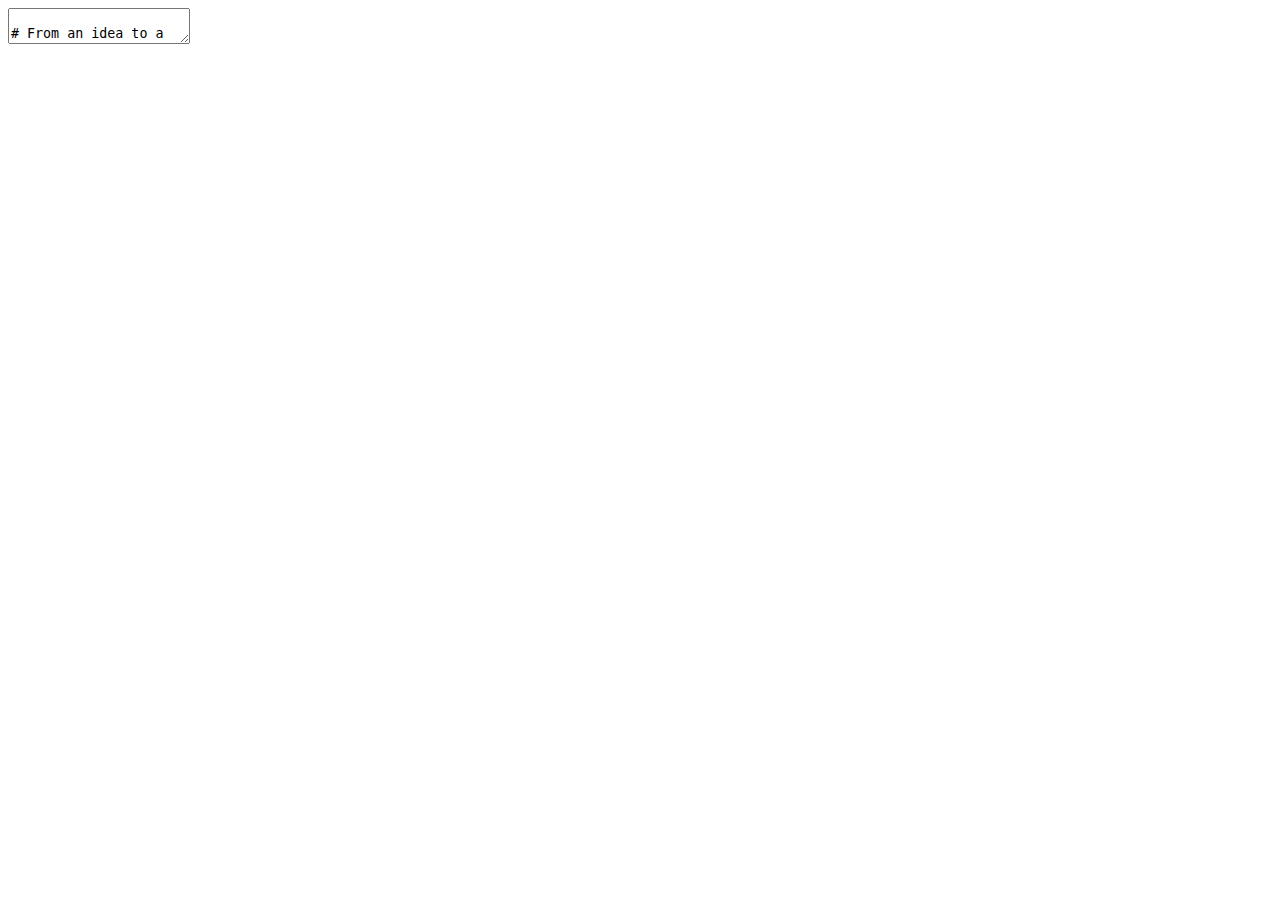
==== index.html @ cd8bca44 "rename" ====
<!DOCTYPE html>
<html>
  <head>
    <title>From an idea to a MVP</title>
    <meta charset="utf-8">
    <link rel="stylesheet" type="text/css" href="application.css">
  </head>
  <body>
    <textarea id="source">

# From an idea to a MVP

![MVP](images/mvp.png)

---

# Who and Why

---

## You

---

## Me

* Martin Van Aken - [joyouscoding.com](joyouscoding.com)
* Software Developer since 15 years
* Co-founder of [PullReview](pullreview.com)
* Currently coach at [LeWagon](lewagon.org) and Freelance

---

## Why

* Moving my activity from big companies to startups
* Met a lot of business owners those last 6 months
* This is a summary/faqs from those discussions

---

# Agenda

1. What is an MVP
1. Before the software
1. MVP without coding
1. Developers
1. Ordering software

---

# What is an MVP

---

## Definition

* **Minimal**: not a dream, not even a v1
* **Viable**: able to attract/interest users
* **Product**: providing value (entertrainement/productivity/whatever)

---

## What it's not

* A fully defined product
* A test

---

### It has to be used by real users to be useful

---

## Why

---

### Validating your business (**audience, problem, solution**) as soon as possible

---

### Assumption: you cannot know everything from the start

---

### Assumption: you are willing to evolve

---

# Before the Software

---

## In the beginning

* An audience...
* ... with a problem...
* ... that is valuable to solve...
* ... and possible to solve

---

### Let's take that in order

---

## Identify the audience

![audience](images/audience.jpg)

---

### Some bad examples

* "This is for everyone"
* "We have three types of customers"

---

### Some good cases

* Pick an audience you know
* Be careful that **you are not your audience** even if you are in your audience

---

### Being specific is good

* Easier to find ("watering hole")
* More consistent in their problems
* You can't reach "everyone" anyway

---

### Best bet

The **knowledge of your audience** is the biggest thing you bring as a business founder (much more important than your idea).

---

## Interlude: About 'ideas'

* We talk a lot about ideas
* How to protect them
* How valuable their are

---

### They are not so valuable

* They are only about the solution
* They will probably change
* Execution matter much more

---

### You should talk more than protect them

* Get feedback
* You are not your idea
* You have much more than your idea

---

### What is -your- audience ?

---

## Identify the problem

![problem](images/problem.jpg)

---

### What we are looking for

* It may not be the one you think
* There may be a bigger one
* Needs to be there AND worth solving

---

### Problem interviews

* 15-30 minutes interviews
* In person or call (avoid surveys)
* 12-15 interviews

---

### Example Script

* Welcome
* Demographics / Ice breaker
* Story
* Problem Ranking
* Today's situation
* Thanks and ask

See a more complete version [here](http://startitup.co/guides/285/problem-interview-script)

---

### Efficiency

* 15 * 30 minutes = **7,5 hours**
* After 6-8, people start repeating themselves.
* That's **very cheap** to validate your business

---

### Added benefits

* Start connecting to your audience
* Create a possible alpha user list

**No reason not to do them.**

---

### What problem are -you- attempting to solve?

---

## Identify a solution

![solution](images/solution.jpg)

---

### Ask the prospect to dream

* Let's imagine that this is working
* Would it solve your problem?
* Would you pay for it?

---

### Mockups

![mockups](images/mockups.jpg)

---

### Mockups

* Create a story board on paper
* **Play it** before your prospect
* Updating mockup is incredibly **cheap**
* Those will be useful for later anyway


---

## Audience, Problem, Solution

---

### Pitch as a summary

![pitch](images/pitch.jpg)

---

### Example

 My company, **LeWagon**<br>
 is developping **a 9 week coding bootcamp**<br>
 to help **entrepreneurs**<br>
 to **get their first MVP out**<br>
 by **developing it themselves with our coaches help**

---

### Let's try!

---

# MVP without (much) coding

* No one said an MVP should involve coding.
* It’s not the quality of your software that will make your first users come

---

## A blog

A blog is the "perfect" MVP

* Targets a specific audience
* Brings them value regarding a specific problem they have

---

### Added benefits

* Way to gain credibility
* Way to collect interest
* When you software will be ready, you'll have an audience convinced you can bring them something

---

### Evaluate

* Comments
* Visits (using the blog platform or Google Analytics)

---

### Warning

* Creating a community takes time
* A blog "warm-up" is often 6 months
* It's a marathon, not a sprint

---

## Landing page

---

![landing](images/landing.png)

---

### Single page with key elements

* Audience (they need to understand this is for them)
* Problem
* Hint at the solution
* CTA: "leave us your email"

---

### Benefits

* Test/update message (analytics!)
* Collect interested emails

---

### How

* Services like [Launchrock](launchrock.com)/[unbounce.com](Unbounce)
* CMS (see next point)
* Technologies needed (HTML/CSS) can be learned in a couple of days
* Themes

---

## Packages

---

### CMS

* Allow you to create a full website in "point and click" mode
* Lots of themes for the look and feel
* Lots of plugin for various functionalities (forms, emails, etc)
* Hosting available
* Example: [Wordpress](wordpress.com], [Drupal](drupal.org)

---

### Warning

* Cost to learn the platform
* Difficult if you want to customize a lot

---

# Developers

---

## Technical Cofounders

I'm starting a band. I can't really play any instrument or sing, so I'm looking for a few musical co-founders.

- [Ryan Greenberg](https://twitter.com/greenberg/status/204294460421586947)

---

### Startup

A startup is a company who's main product is a software.

---

### Are you looking for a Cofounder? (1)

If you are not ready to let shares go, you’re not looking for a Cofounder - you are looking for a developer but you don’t want to pay.

---

### What about 50%?

I'll be building the software, what are you bringing? (hint: "the idea" is not a good answer)

---

### Are you looking for a Cofounder? (2)

If you have defined everything business-wise, you’re not looking for a Cofounder - you are looking for a developer but you don’t want to pay.

---

### You are not going to find one

Only 25% of founders are technical. Most of those have ideas themselves they want to make happen.

---

## Freelances

---

### Pros

* Used to deliver
* Experimented
* Can stop/encore when you want
* Can switch for other skills

---

### Cons

* Hopping between projects
* Expensives (day rate)
* Quickly to 5-10K

---

## Employees

---

### Pros

* Dedicated
* Depends on experience level

---

### Cons

* Single set of skills
* Not easy to let go/start again
* Expensive (total)
* Single bullet

---

# Ordering Software

---

## The Grim Situation

---

### The Disaster Recipe

* Software is expensive
* Business owners are bad at requirements
* Developers are bad at estimations
* Business owners and developers are not speaking the same language

---

### Some statistics

Software costing 15M+ are typically:

* 7% late
* 45% overbudget
* delivering only 44% of the functionalities

[McKinsey Study](http://blogs.gartner.com/mark_mcdonald/2012/10/29/mckinsey-report-highlights-failure-of-large-projects-why-it-is-better-to-be-small-particularly-in-it/)

---

### Size matters

The more complex the software, the biggest problems we get in requirements and estimations.

This is not linear - it's exponential.

---

### Fixed price

* Looks like a good idea
* Almost impossible for all but the simplest (= shortest) projects
* Risky: Who decide if/when it is "done"?

---

## What works

* Keep the project small
* Split them into smaller tasks
* Discuss on working software more than requirements
* Every task should have a user-observable result

---

## User Stories

---

### Definition

* A way to describe a single functionality of your software
* One sentence

---

### Template

As a **user category** I want **given functionality** so I can get **benefit**

---

### Why

* Simple
* Put the user first
* Observable
* Force to think about the benefit

---

## Mockups (again)

---

### What

* Show how the application should look like
* Show the interactions (clicking here leads there)
* It should not be pretty (big boxes are good)

---

### Why

* Helps a lot understanding the stories
* Give design guidelines

---

### Inspiration

* Look at existing sites
* Doing things the same way as others helps everyone
* Keep it simple

---

### Mobile

* More mobile than desktop traffic today
* When doing mockups, think about smallscreens!

---

## Short iterations

---

### Setup

* Create a list of stories
* Prioritize them

---

### Progress

* Developer take each story one after the other
* Question are asked when needed (requires collaboration)
* Software is deployed regularly

---

### Demo

* Demo every X days (not after X stories) - X < 10
* Discuss of the stories done, give feedback
* Rinse and repeat

---

### Pros

* Feedback loop is short
* You see (and test!) your software evolving week after week
* Easier to steer the course
* Any misunderstanding will be catched quickly

---

### Cons

* You need to work to create those "small stories"
* You don't have a clear date when the software will be "done"...

... but you would not have it anyway

---

## Some bad signs

* Your developer is talking in technical terms (setting up a database, validating something, etc)
* You are not seeing a working version of your software on a regular basis

---

## We're talking about an MVP

* Doing this will require you to split/axe your initial idea to something much humbler
* Think of it as a first step
* Put users on it, collect their feedback
* Rinse & Repeat

---

## Tooling

* [Trello](trello.com) for User Stories follow up
* Pen & Paper for mockups

---

# Thanks!

### Any feedback is most welcome: [](martin@joyouscoding.com)

Slides are available here [joyouscoding.com/workshop-mvp/](http://joyouscoding.com/workshop-mvp/)

---

# References

Most of this comes from various sources:

* Ash Maurya "Running Lean"
* Eric Ries "The Lean Startup"
* Steve Blank "Four Steps to Epiphany"
* Adeo Ressi "One sentence pitch"

    </textarea>
    <script src="https://gnab.github.io/remark/downloads/remark-latest.min.js">
    </script>
    <script>
      var slideshow = remark.create();
    </script>
  </body>
</html>
---- application.css ----
@import url(https://fonts.googleapis.com/css?family=Lato:400,700,400italic,700italic);

a {
 color: #DD1133;
 text-decoration: none;
}

body {
  font-family: 'Lato', sans-serif;
}

img {
  display: block;
  margin-right: auto;
  margin-left: auto;
}

h1, h2, h3 {
  font-weight: normal;
  text-transform: uppercase;
  text-align: center;
}

.remark-code, .remark-inline-code { font-family: 'Ubuntu Mono'; }

.remark-slide-container {
  background-color: #111111;
}

.remark-slide {
  color: #111111;
}
.remark-slide-content {
  background-color: #DDDDDD;
  vertical-align: middle;
  font-size: 32px;
}

strong {
  color: #FF1111;
}
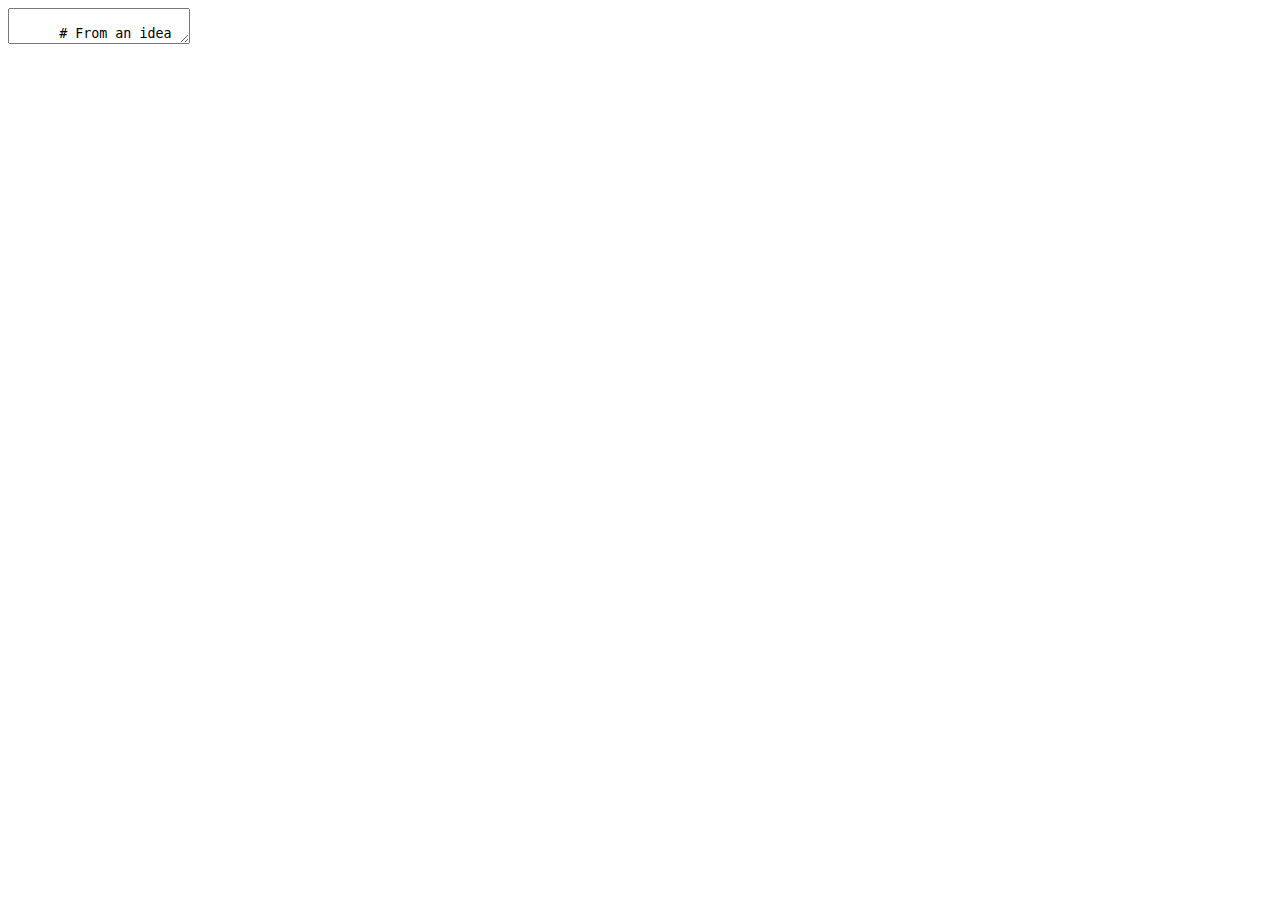
==== commit df9d0905: "update" ====
--- a/index.html
+++ b/index.html
@@ -8,649 +8,754 @@
   <body>
     <textarea id="source">
 
-# From an idea to a MVP
-
-![MVP](images/mvp.png)
-
----
-
-# Who and Why
-
----
-
-## You
-
----
-
-## Me
-
-* Martin Van Aken - [joyouscoding.com](joyouscoding.com)
-* Software Developer since 15 years
-* Co-founder of [PullReview](pullreview.com)
-* Currently coach at [LeWagon](lewagon.org) and Freelance
-
----
-
-## Why
-
-* Moving my activity from big companies to startups
-* Met a lot of business owners those last 6 months
-* This is a summary/faqs from those discussions
-
----
-
-# Agenda
-
-1. What is an MVP
-1. Before the software
-1. MVP without coding
-1. Developers
-1. Ordering software
-
----
-
-# What is an MVP
-
----
-
-## Definition
-
-* **Minimal**: not a dream, not even a v1
-* **Viable**: able to attract/interest users
-* **Product**: providing value (entertrainement/productivity/whatever)
-
----
-
-## What it's not
-
-* A fully defined product
-* A test
-
----
-
-### It has to be used by real users to be useful
-
----
-
-## Why
-
----
-
-### Validating your business (**audience, problem, solution**) as soon as possible
-
----
-
-### Assumption: you cannot know everything from the start
-
----
-
-### Assumption: you are willing to evolve
-
----
-
-# Before the Software
-
----
-
-## In the beginning
-
-* An audience...
-* ... with a problem...
-* ... that is valuable to solve...
-* ... and possible to solve
-
----
-
-### Let's take that in order
-
----
-
-## Identify the audience
-
-![audience](images/audience.jpg)
-
----
-
-### Some bad examples
-
-* "This is for everyone"
-* "We have three types of customers"
-
----
-
-### Some good cases
-
-* Pick an audience you know
-* Be careful that **you are not your audience** even if you are in your audience
-
----
-
-### Being specific is good
-
-* Easier to find ("watering hole")
-* More consistent in their problems
-* You can't reach "everyone" anyway
-
----
-
-### Best bet
-
-The **knowledge of your audience** is the biggest thing you bring as a business founder (much more important than your idea).
-
----
-
-## Interlude: About 'ideas'
-
-* We talk a lot about ideas
-* How to protect them
-* How valuable their are
-
----
-
-### They are not so valuable
-
-* They are only about the solution
-* They will probably change
-* Execution matter much more
-
----
-
-### You should talk more than protect them
-
-* Get feedback
-* You are not your idea
-* You have much more than your idea
-
----
-
-### What is -your- audience ?
-
----
-
-## Identify the problem
-
-![problem](images/problem.jpg)
-
----
-
-### What we are looking for
-
-* It may not be the one you think
-* There may be a bigger one
-* Needs to be there AND worth solving
-
----
-
-### Problem interviews
-
-* 15-30 minutes interviews
-* In person or call (avoid surveys)
-* 12-15 interviews
-
----
-
-### Example Script
-
-* Welcome
-* Demographics / Ice breaker
-* Story
-* Problem Ranking
-* Today's situation
-* Thanks and ask
-
-See a more complete version [here](http://startitup.co/guides/285/problem-interview-script)
-
----
-
-### Efficiency
-
-* 15 * 30 minutes = **7,5 hours**
-* After 6-8, people start repeating themselves.
-* That's **very cheap** to validate your business
-
----
-
-### Added benefits
-
-* Start connecting to your audience
-* Create a possible alpha user list
-
-**No reason not to do them.**
-
----
-
-### What problem are -you- attempting to solve?
-
----
-
-## Identify a solution
-
-![solution](images/solution.jpg)
-
----
-
-### Ask the prospect to dream
-
-* Let's imagine that this is working
-* Would it solve your problem?
-* Would you pay for it?
-
----
-
-### Mockups
-
-![mockups](images/mockups.jpg)
-
----
-
-### Mockups
-
-* Create a story board on paper
-* **Play it** before your prospect
-* Updating mockup is incredibly **cheap**
-* Those will be useful for later anyway
-
-
----
-
-## Audience, Problem, Solution
-
----
-
-### Pitch as a summary
-
-![pitch](images/pitch.jpg)
-
----
-
-### Example
-
- My company, **LeWagon**<br>
- is developping **a 9 week coding bootcamp**<br>
- to help **entrepreneurs**<br>
- to **get their first MVP out**<br>
- by **developing it themselves with our coaches help**
-
----
-
-### Let's try!
-
----
-
-# MVP without (much) coding
-
-* No one said an MVP should involve coding.
-* It’s not the quality of your software that will make your first users come
-
----
-
-## A blog
-
-A blog is the "perfect" MVP
-
-* Targets a specific audience
-* Brings them value regarding a specific problem they have
-
----
-
-### Added benefits
-
-* Way to gain credibility
-* Way to collect interest
-* When you software will be ready, you'll have an audience convinced you can bring them something
-
----
-
-### Evaluate
-
-* Comments
-* Visits (using the blog platform or Google Analytics)
-
----
-
-### Warning
-
-* Creating a community takes time
-* A blog "warm-up" is often 6 months
-* It's a marathon, not a sprint
-
----
-
-## Landing page
-
----
-
-![landing](images/landing.png)
-
----
-
-### Single page with key elements
-
-* Audience (they need to understand this is for them)
-* Problem
-* Hint at the solution
-* CTA: "leave us your email"
-
----
-
-### Benefits
-
-* Test/update message (analytics!)
-* Collect interested emails
-
----
-
-### How
-
-* Services like [Launchrock](launchrock.com)/[unbounce.com](Unbounce)
-* CMS (see next point)
-* Technologies needed (HTML/CSS) can be learned in a couple of days
-* Themes
-
----
-
-## Packages
-
----
-
-### CMS
-
-* Allow you to create a full website in "point and click" mode
-* Lots of themes for the look and feel
-* Lots of plugin for various functionalities (forms, emails, etc)
-* Hosting available
-* Example: [Wordpress](wordpress.com], [Drupal](drupal.org)
-
----
-
-### Warning
-
-* Cost to learn the platform
-* Difficult if you want to customize a lot
-
----
-
-# Developers
-
----
-
-## Technical Cofounders
-
-I'm starting a band. I can't really play any instrument or sing, so I'm looking for a few musical co-founders.
-
-- [Ryan Greenberg](https://twitter.com/greenberg/status/204294460421586947)
-
----
-
-### Startup
-
-A startup is a company who's main product is a software.
-
----
-
-### Are you looking for a Cofounder? (1)
-
-If you are not ready to let shares go, you’re not looking for a Cofounder - you are looking for a developer but you don’t want to pay.
-
----
-
-### What about 50%?
-
-I'll be building the software, what are you bringing? (hint: "the idea" is not a good answer)
-
----
-
-### Are you looking for a Cofounder? (2)
-
-If you have defined everything business-wise, you’re not looking for a Cofounder - you are looking for a developer but you don’t want to pay.
-
----
-
-### You are not going to find one
-
-Only 25% of founders are technical. Most of those have ideas themselves they want to make happen.
-
----
-
-## Freelances
-
----
-
-### Pros
-
-* Used to deliver
-* Experimented
-* Can stop/encore when you want
-* Can switch for other skills
-
----
-
-### Cons
-
-* Hopping between projects
-* Expensives (day rate)
-* Quickly to 5-10K
-
----
-
-## Employees
-
----
-
-### Pros
-
-* Dedicated
-* Depends on experience level
-
----
-
-### Cons
-
-* Single set of skills
-* Not easy to let go/start again
-* Expensive (total)
-* Single bullet
-
----
-
-# Ordering Software
-
----
-
-## The Grim Situation
-
----
-
-### The Disaster Recipe
-
-* Software is expensive
-* Business owners are bad at requirements
-* Developers are bad at estimations
-* Business owners and developers are not speaking the same language
-
----
-
-### Some statistics
-
-Software costing 15M+ are typically:
-
-* 7% late
-* 45% overbudget
-* delivering only 44% of the functionalities
-
-[McKinsey Study](http://blogs.gartner.com/mark_mcdonald/2012/10/29/mckinsey-report-highlights-failure-of-large-projects-why-it-is-better-to-be-small-particularly-in-it/)
-
----
-
-### Size matters
-
-The more complex the software, the biggest problems we get in requirements and estimations.
-
-This is not linear - it's exponential.
-
----
-
-### Fixed price
-
-* Looks like a good idea
-* Almost impossible for all but the simplest (= shortest) projects
-* Risky: Who decide if/when it is "done"?
-
----
-
-## What works
-
-* Keep the project small
-* Split them into smaller tasks
-* Discuss on working software more than requirements
-* Every task should have a user-observable result
-
----
-
-## User Stories
-
----
-
-### Definition
-
-* A way to describe a single functionality of your software
-* One sentence
-
----
-
-### Template
-
-As a **user category** I want **given functionality** so I can get **benefit**
-
----
-
-### Why
-
-* Simple
-* Put the user first
-* Observable
-* Force to think about the benefit
-
----
-
-## Mockups (again)
-
----
-
-### What
-
-* Show how the application should look like
-* Show the interactions (clicking here leads there)
-* It should not be pretty (big boxes are good)
-
----
-
-### Why
-
-* Helps a lot understanding the stories
-* Give design guidelines
-
----
-
-### Inspiration
-
-* Look at existing sites
-* Doing things the same way as others helps everyone
-* Keep it simple
-
----
-
-### Mobile
-
-* More mobile than desktop traffic today
-* When doing mockups, think about smallscreens!
-
----
-
-## Short iterations
-
----
-
-### Setup
-
-* Create a list of stories
-* Prioritize them
-
----
-
-### Progress
-
-* Developer take each story one after the other
-* Question are asked when needed (requires collaboration)
-* Software is deployed regularly
-
----
-
-### Demo
-
-* Demo every X days (not after X stories) - X < 10
-* Discuss of the stories done, give feedback
-* Rinse and repeat
-
----
-
-### Pros
-
-* Feedback loop is short
-* You see (and test!) your software evolving week after week
-* Easier to steer the course
-* Any misunderstanding will be catched quickly
-
----
-
-### Cons
-
-* You need to work to create those "small stories"
-* You don't have a clear date when the software will be "done"...
-
-... but you would not have it anyway
-
----
-
-## Some bad signs
-
-* Your developer is talking in technical terms (setting up a database, validating something, etc)
-* You are not seeing a working version of your software on a regular basis
-
----
-
-## We're talking about an MVP
-
-* Doing this will require you to split/axe your initial idea to something much humbler
-* Think of it as a first step
-* Put users on it, collect their feedback
-* Rinse & Repeat
-
----
-
-## Tooling
-
-* [Trello](trello.com) for User Stories follow up
-* Pen & Paper for mockups
-
----
-
-# Thanks!
-
-### Any feedback is most welcome: [](martin@joyouscoding.com)
-
-Slides are available here [joyouscoding.com/workshop-mvp/](http://joyouscoding.com/workshop-mvp/)
-
----
-
-# References
-
-Most of this comes from various sources:
-
-* Ash Maurya "Running Lean"
-* Eric Ries "The Lean Startup"
-* Steve Blank "Four Steps to Epiphany"
-* Adeo Ressi "One sentence pitch"
+      # From an idea to a MVP
+
+      ![MVP](images/mvp.png)
+
+      ---
+
+      # Who and Why
+
+      ---
+
+      ## You
+
+      ---
+
+      ## Me
+
+      * Martin Van Aken - [joyouscoding.com](http://www.joyouscoding.com)
+      * Software Developer since 15 years
+      * Co-founder of [PullReview](http://pullreview.com)
+      * Coach at [LeWagon](http://www.lewagon.org)
+      * CTO at [Bluesquare](http://www.bluesquarehub.com)
+
+      ---
+
+      > I've been developing software for the last 15 years.
+
+      > I'm from the other side. I'm here to help.
+
+      ---
+
+      ## Why
+
+      * Moved my activity from big companies to startups
+      * Met a lot of business owners those last 4 years
+      * This is a summary/faqs from those discussions
+
+      ---
+
+      ## Agenda
+
+      1. What is an MVP
+      1. Before the software
+      1. MVP without coding
+      1. Technology brief
+      1. Developers
+      1. Ordering software
+
+      ---
+
+      # What is an MVP
+
+      ---
+
+      ## Definition
+
+      * **Minimal**: not a dream, not even a v1
+      * **Viable**: able to attract/interest users
+      * **Product**: providing value (entertainment/productivity/whatever)
+
+      ---
+
+      ## What it's not
+
+      * A fully defined product
+      * A technical test
+
+      ---
+
+      ### It has to be used by real users to be useful
+
+      ---
+
+      ## Why
+
+      ---
+
+      ### Validating your business (**audience, problem, solution**) as soon as possible
+
+      ---
+
+      ### Assumption: you cannot know everything from the start
+
+      ---
+
+      ### Assumption: you are willing to evolve
+
+      ---
+
+      # Before the Software
+
+      ---
+
+      ## In the beginning
+
+      * An audience...
+      * ... with a problem...
+      * ... that is valuable to solve...
+      * ... and possible to solve
+
+      ---
+
+      ### Let's take that in order
+
+      ---
+
+      ## Identify the audience
+
+      ![audience](images/audience.jpg)
+
+      ---
+
+      ### Some bad examples
+
+      * "This is for everyone"
+      * "We have three types of customers"
+
+      The closest thing I know to an "app for everyone" is Facebook. You are not Facebook (and even they started with a quite specific audience)
+
+      ---
+
+      ### Some good cases
+
+      * Pick an audience you know
+      * Be careful that **you are not your audience** even if you are **in** your audience
+
+      ---
+
+      ### Being specific is good
+
+      * Easier to find ("watering hole")
+      * More consistent in their problems
+      * You can't reach "everyone" anyway
+
+      ---
+
+      ### Best bet
+
+      The **knowledge of your audience** is the biggest thing you bring as a business founder (much more important than your idea).
+
+      ---
+
+      ## Interlude: About 'ideas'
+
+      * We talk a lot about ideas
+      * How to protect them
+      * How valuable their are
+
+      ---
+
+      ### The reality
+
+      ![](https://pbs.twimg.com/media/A-B1s7XCUAE_nYd.jpg)
+
+      ---
+
+      ### They are not so valuable
+
+      * They are only about the solution
+      * They will probably change
+      * Execution matter much more
+
+      ---
+
+      ### You should talk more than protect them
+
+      * Get feedback
+      * You are not your idea
+      * You have much more than your idea
+
+      ---
+
+      ### What is -your- audience ?
+
+      ---
+
+      ## Identify the problem
+
+      ![problem](images/problem.jpg)
+
+      ---
+
+      ### What we are looking for
+
+      * It may not be the one you think
+      * There may be a bigger one
+      * Needs to be there AND worth solving
+
+      ---
+
+      ### Problem interviews
+
+      * 15-30 minutes interviews
+      * In person or call (avoid surveys)
+      * 12-15 interviews
+
+      ---
+
+      ### Example Script
+
+      * Welcome
+      * Demographics / Ice breaker
+      * Story
+      * Problem Ranking
+      * Today's situation
+      * Thanks and ask
+
+      See a more complete version [here](http://startitup.co/guides/285/problem-interview-script)
+
+      ---
+
+      ### Efficiency
+
+      * 15 times 30 minutes = just **7.5 hours**
+      * After 6-8, people start repeating themselves.
+      * That's **very cheap** to validate your business
+
+      ---
+
+      ### Added benefits
+
+      * Start connecting to your audience
+      * Create a possible alpha user list
+
+      **No reason not to do them.**
+
+      ---
+
+      ### Fail fast
+
+      >  I understand you don't want to hear your idea is bad (or that you are not solving any problem). But let's be honest - if it is actually bad, better to know it as early as possible
+
+      ---
+
+      ### What problem are -you- attempting to solve?
+
+      ---
+
+      ## Identify a solution
+
+      ![solution](images/solution.jpg)
+
+      ---
+
+      ### Ask the prospect to dream
+
+      * Let's imagine that this is working
+      * Would it solve your problem?
+      * Would you pay for it?
+
+      ---
+
+      ### Mockups
+
+      ![mockups](images/mockups.jpg)
+
+      ---
+
+      ### Mockups
+
+      * Create a story board on paper
+      * **Play it** before your prospect
+      * Updating mockup is incredibly **cheap**
+      * Those will be useful for later anyway
+
+
+      ---
+
+      ## Audience, Problem, Solution
+
+      ---
+
+      ### Pitch as a summary
+
+      ![pitch](images/pitch.jpg)
+
+      ---
+
+      ### Example 1
+
+       My company, **LeWagon**<br>
+       is developping **a 9 week coding bootcamp**<br>
+       to help **entrepreneurs**<br>
+       to **get their first MVP out**<br>
+       by **developing it themselves with our coaches help**
+
+      ---
+
+      ### Example 2
+
+      My company, **Bluesquare**<br>
+      is developping **Web Application**<br>
+      to help **ministries of health in low income countries**<br>
+      to **encourage good behaviour from health centers**<br>
+      by **giving them money based on the value they provide to the population**
+
+      ---
+
+      ### Let's try!
+
+      ---
+
+      # MVP without (much) coding
+
+      * No one said an MVP should involve coding.
+      * It’s not the quality of your software that will make your first users come
+
+      ---
+
+      ## A blog
+
+      A blog is the "perfect" MVP
+
+      * Targets a specific audience
+      * Brings them value regarding a specific problem they have
+
+      ---
+
+      ### Added benefits
+
+      * Way to gain credibility
+      * Way to collect interest
+      * When you software will be ready, you'll have an audience convinced you can bring them something
+
+      ---
+
+      ### Evaluate
+
+      * Comments
+      * Visits (using the blog platform or Google Analytics)
+
+      ---
+
+      ### Warning
+
+      * Creating a community takes time
+      * A blog "warm-up" is often 6 months
+      * It's a marathon, not a sprint
+
+      ---
+
+      ## Landing page
+
+      ---
+
+      ![landing](images/landing.png)
+
+      ---
+
+      ### Single page with key elements
+
+      * Audience (they need to understand this is for them)
+      * Problem
+      * Hint at the solution
+      * CTA: "leave us your email"
+
+      ---
+
+      ### Benefits
+
+      * Test/update message (analytics!)
+      * Collect interested emails
+
+      ---
+
+      ### How
+
+      * Services like [Launchrock](launchrock.com)/[unbounce.com](Unbounce)
+      * CMS (see next point)
+      * Technologies needed (HTML/CSS) can be learned in a couple of days
+      * Themes
+
+      ---
+
+      ## Packages
+
+      ---
+
+      ### CMS
+
+      * Allow you to create a full website in "point and click" mode
+      * Lots of themes for the look and feel
+      * Lots of plugin for various functionalities (forms, emails, etc)
+      * Hosting available
+      * Example: [Wordpress](wordpress.com], [Drupal](drupal.org), [Wix](wix.com)
+
+      ---
+
+      ### Warning
+
+      * Cost to learn the platform
+      * Difficult if you want to customize a lot
+
+      ---
+
+      # Technology brief
+
+      ---
+
+      ### What language/technology should I use for my project?
+
+      > 99% of the project does not have any specific technology requirement - ie, on the tech side, your project has nothing peculiar
+
+      > (That's good BTW).
+
+      ---
+
+      ### Two rules
+
+      - One that is known by your developer
+      - One that is popular
+
+      That's all.
+
+      ---
+
+      # Developers
+
+      ---
+
+      ## Technical Cofounders
+
+      > I'm starting a band. I can't really play any instrument or sing, so I'm looking for a few musical co-founders.
+
+      > [Ryan Greenberg](https://twitter.com/greenberg/status/204294460421586947)
+
+      ---
+
+      ### Startup
+
+      A startup is a company whose main product is a software.
+
+      ---
+
+      ### Are you looking for a Cofounder? (1)
+
+      If you are not ready to let shares go, you’re not looking for a Cofounder - you are looking for a developer but you don’t want to pay.
+
+      ---
+
+      ### What about 50%?
+
+      I'll be building the software, what are you bringing? (hint: there are a lot of good answers to that question, but "the idea" is not one of them).
+
+      As a starting company, your stock is worth basically nothing - in a sector which is rewarding well, this is a difficult situation.
+
+      ---
+
+      ### Are you looking for a Cofounder? (2)
+
+      If you have defined everything business-wise, you’re not looking for a Cofounder - you are looking for a developer but you don’t want to pay.
+
+      ---
+
+      ### You are not going to find one
+
+      Only 25% of founders are technical. Most of those have ideas themselves they want to make happen.
+
+      ---
+
+      ### Summary (1)
+
+      > You are competing with other people with ideas - work your pitch. Show your unfair advantage. Think about what would make someone invest her sweat and skills at your company and not someone's else.
+
+      ---
+
+      ### Summary (2)
+
+      > You can't bet your business on finding a technical cofounder in a specific amount of time
+
+      ---
+
+      ## Freelances
+
+      ---
+
+      ### Pros
+
+      * Used to deliver
+      * Experimented
+      * Can stop/encore when you want
+      * Can switch for other skills
+
+      ---
+
+      ### Cons
+
+      * Hopping between projects
+      * Expensive (day rate ~ 500€)
+      * Quickly to 5-10K
+
+      ---
+
+      ## Employees
+
+      ---
+
+      ### Pros
+
+      * Dedicated
+      * Depends on experience level
+
+      ---
+
+      ### Cons
+
+      * Single set of skills
+      * Not easy to let go/start again
+      * Expensive (total)
+      * Single bullet
+
+      ---
+
+      ## General recommandations
+
+      Freelances are the safest bet (best value for money to get started) - but they get expensive really fast, which means you need to optimize their time.
+
+      ---
+
+      # Ordering Software
+
+      ---
+
+      ## The Grim Situation
+
+      ---
+
+      ### The Disaster Recipe
+
+      * Software is expensive
+      * Business owners are bad at requirements
+      * Developers are bad at estimations
+      * Business owners and developers are not speaking the same language
+
+      ---
+
+      ### Some statistics
+
+      Software costing 15M+ are typically:
+
+      * 7% late
+      * 45% overbudget
+      * delivering only 44% of the functionalities
+
+      [McKinsey Study](http://blogs.gartner.com/mark_mcdonald/2012/10/29/mckinsey-report-highlights-failure-of-large-projects-why-it-is-better-to-be-small-particularly-in-it/)
+
+      ---
+
+      ### Size matters
+
+      The more complex the software, the biggest problems we get in requirements and estimations.
+
+      This is not linear - it's exponential.
+
+      ---
+
+      ### Fixed price
+
+      * Looks like a good idea
+      * Almost impossible for all but the simplest (= shortest) projects
+      * Risky: Who decide if/when it is "done"?
+      * Require very detailed specification
+      * Risky (2): Who can say it's per the specification or not?
+
+      ---
+
+      ### Collaboration vs Contracts
+
+      > Remember that every minute spend by you & your developer arguing over who is right is a minute lost for your project. Be sure it's worth it.
+
+      ---
+
+      ## What works
+
+      * Keep the project small
+      * Split them into smaller tasks
+      * Discuss on working software more than requirements
+      * Every task should have a user-observable result
+      * Rinse & repeat
+
+      ---
+
+      ## User Stories
+
+      ---
+
+      ### Definition
+
+      * A way to describe a single functionality of your software
+      * One sentence
+
+      ---
+
+      ### Template
+
+      As a **user category** I want **given functionality** so I can get **benefit**
+
+      ---
+
+      ### Why
+
+      * Simple
+      * Put the user first
+      * Observable
+      * Force to think about the benefit
+
+      ---
+
+      ### Example (AirBnB)
+
+      > As a **tourist** I want **see a list of flat available in the city I'm going to with their rate & location** so I can **see the one best for my own tastes & price range**
+
+      ---
+
+      ### Example (Accounting Software)
+
+      > As a **company owner or freelance** I want **see a list of my unpaid invoice** so I can  **get them paid quicker**
+
+      ---
+
+      ## Mockups (again)
+
+      ---
+
+      ### What
+
+      * Show how the application should look like
+      * Show the interactions (clicking here leads there)
+      * It should not be pretty (big boxes are good)
+
+      [Great example](https://www.youtube.com/watch?v=GrV2SZuRPv0)
+
+      ---
+
+      ### Why
+
+      * Helps a lot understanding the stories
+      * Give design guidelines
+      * Much better specification than a long explanation
+
+      ---
+
+      ### Inspiration
+
+      * Look at existing sites
+      * Doing things the same way as others helps everyone
+      * Keep it simple
+
+      ---
+
+      ### Mobile
+
+      * More mobile than desktop traffic today
+      * When doing mockups, think about small screens!
+      * "Mobile first" is actually good: force to limit what you see on a single screen
+
+      > Choices are difficult, but they lead to better designs
+
+      ---
+
+      ## Short iterations
+
+      ---
+
+      ### Setup
+
+      * Create a list of stories
+      * Prioritize them
+
+      ---
+
+      ### Progress
+
+      * Developer take each story one after the other
+      * Question are asked when needed (requires collaboration)
+      * Software is deployed regularly
+
+      ---
+
+      ### Demo
+
+      * Demo every X days (not after X stories) - X < 10
+      * Discuss of the stories done, give feedback
+      * Rinse and repeat
+
+      ---
+
+      ### Pros
+
+      * Feedback loop is short
+      * You see (and test!) your software evolving week after week
+      * Easier to steer the course
+      * Any misunderstanding will be catched quickly
+
+      ---
+
+      ### Cons
+
+      * You need to work to create those "small stories"
+      * You don't have a clear date when the software will be "done"...
+
+      ... but you would not have it anyway
+
+      ---
+
+      ## Some bad signs
+
+      * Your developer is talking in technical terms (setting up a database, validating something, etc)
+      * You are not seeing a working version of your software on a regular basis
+
+      > Real horror story: an entrepreneur in Brussels paid more than 30K to have an app delivered, and had still nothing in his hands 6 months after having started...
+
+      ---
+
+      ## We're talking about an MVP
+
+      * Doing this will require you to split/axe your initial idea to something much humbler
+      * Think of it as a first step
+      * Put users on it, collect their feedback
+      * Rinse & Repeat
+
+      > Better to lose 2-5K than 50K
+
+      ---
+
+      ## Tooling
+
+      * [Trello](trello.com) for User Stories follow up
+      * Pen & Paper for mockups
+
+      ---
+
+      ## Thanks!
+
+      ### Any feedback is most welcome: [martin@joyouscoding.com](martin@joyouscoding.com)
+
+      Slides are available here [joyouscoding.com/workshop-mvp/](http://joyouscoding.com/workshop-mvp/)
+
+      ---
+
+      ## References
+
+      Most of this comes from various sources:
+
+      * Ash Maurya "Running Lean"
+      * Eric Ries "The Lean Startup"
+      * Steve Blank "Four Steps to Epiphany"
+      * Adeo Ressi "One sentence pitch"
+
 
     </textarea>
     <script src="https://gnab.github.io/remark/downloads/remark-latest.min.js">
